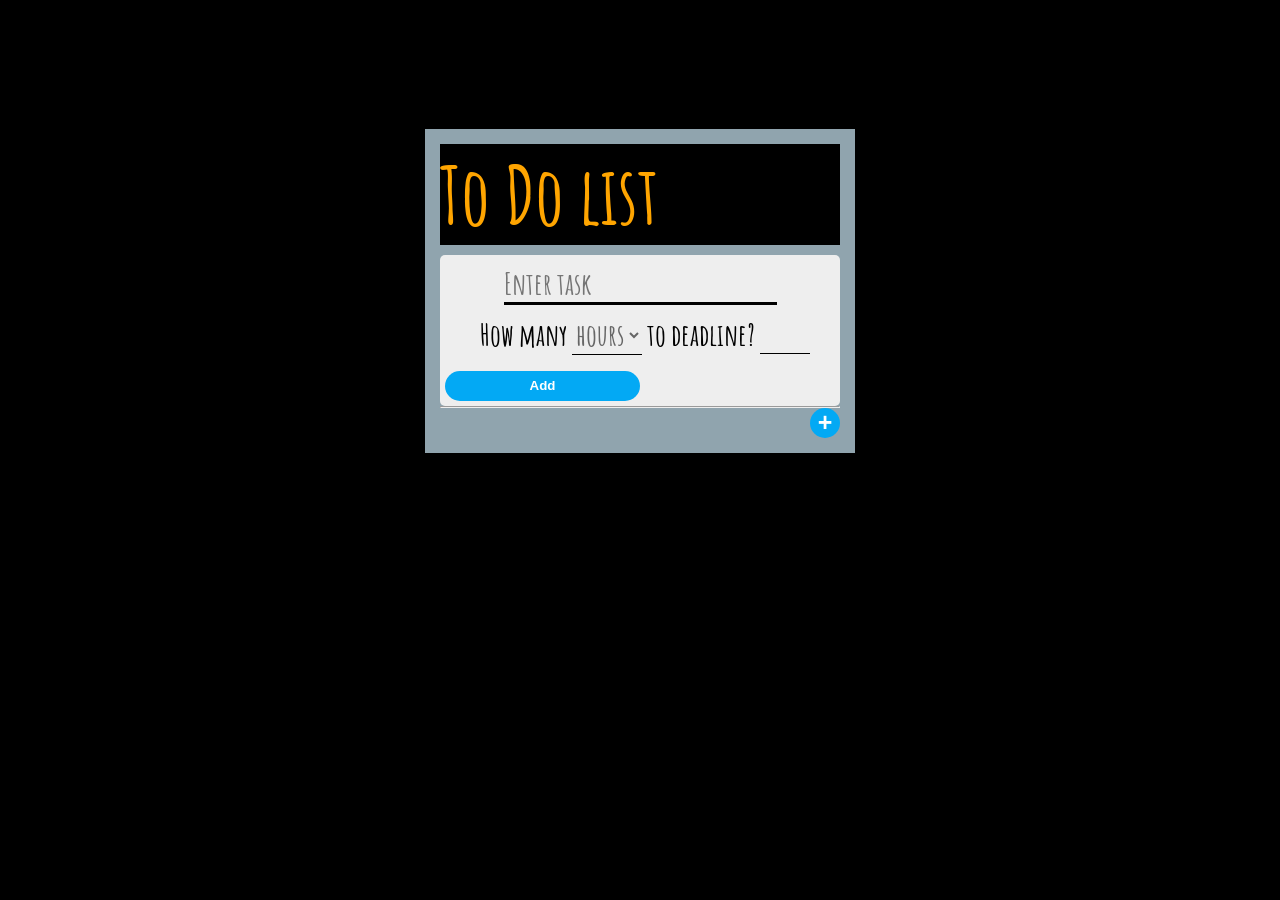
==== index.html @ 6c6733e7 "Update script of index.html removed redundant code" ====
<!DOCTYPE html>
<html>
<head>
	<title>To do list</title>
	<link rel="stylesheet" type="text/css" href="stylesheet.css">
</head>
<body>

	<main>

		<!--1 header-->
		<header>
			<h1>To Do list</h1>
		</header>
		<!--1 end-->

		<!--2 todo prompt-->
		<div id="todoPrompt">
			<form>
				<input type="text" placeholder="Enter task"required>
				
				<p>How many
					<select class="time">
						<option value="hours">hours</option>
						<option value="days">days</option>
						<option value="weeks">weeks</option>
						<option value="months">months</option>
					</select>
					to deadline?

					<input type="number" name="timeDuration" required>
				</p>

				<button id="createTask">Add</button>
			</form>
		</div>
		<!--2 end-->

		<hr>

		<!--3 all tasks-->
		<ul class="allTasks">

			<!--li items-->

		</ul>
		<!--3 end-->

		<!--4 add new task-->
		<div class="addNewTask">
			<button class="addNewTaskBtn"><b>+</b></button>
		</div>
		<!--4 end-->
	</main>

	<script type="text/javascript">
		//read all comments
		//further improvement...real time for tasks
		window.onload = () => {
			var ul = document.querySelector(".allTasks");
			var addTaskBtn = document.querySelector("#createTask");
			var input = document.querySelector("input[type='text']");
			var duration = document.querySelector("input[type='number']");
			var select = document.querySelector(".time");
			
			if (localStorage.getItem("todoList") {
				ul.innerHTML = localStorage.getItem("todoList");
			}
			
			var deleteBtns = document.querySelectorAll(".deleteTask");
			resetter();
			for (var i = 0; i < deleteBtns.length; i++) {
				deleteBtns[i].addEventListener("click", function () {
					this.parentElement.parentElement.remove()
					localStorage.setItem('todoList', ul.innerHTML);
				});
			}

			var doneBtns = document.querySelectorAll(".doneTask");
			for (var j = 0; j < doneBtns.length; j++) {
				doneBtns[j].addEventListener("click", function () {
					prompt("Are you sure");
				});
			}

		}

		//Adding new task div
		function resetter () {
			addTaskBtn.addEventListener("click", function(e) {
				e.preventDefault();
				
				var selectedTime = getSelectedOption(select).value;
				
				var listItem = document.createElement("li"),
					taskBox = document.createElement("div"),
					taskTodo = document.createElement("div"),
					deleteBtn = document.createElement("button"),
					doneBtn = document.createElement("button"),
					actionDiv = document.createElement("div");

				listItem.classList.add("task");
				taskBox.classList.add("taskBox");
				taskTodo.classList.add("taskTodo");
				deleteBtn.classList.add("actions", "deleteTask");
				doneBtn.classList.add("actions", "doneTask");

				doneBtn.innerHTML = "Done";
				deleteBtn.innerHTML = "Delete";
				
				actionDiv.append(doneBtn," ", deleteBtn);
				actionDiv.classList.add("actionDiv");

				if (input.value && duration.value && duration.value > 0) {
					taskTodo.innerHTML = input.value +" due in "+ duration.value +" "+ selectedTime;

					ul.appendChild(listItem).appendChild(taskBox).append(taskTodo,actionDiv);
					input.value = "";

				} else {
					//replace with visual feedback
					//input.value = "";
					input.classList.add("redBorder");
					duration.classList.add("redBorder")
					setTimeout(function () {
						input.value = "";
						duration.value = "";
						input.classList.remove("redBorder");
						duration.classList.remove("redBorder");
					}, 2000);
					
					
				}

				localStorage.setItem('todoList', ul.innerHTML);

			});
		}

		function getSelectedOption(sel) {
			var opt;
			for (let i = 0; i < sel.options.length; i++) {
				opt = select.options[i];
				if (opt.selected) break
			}
			return opt;
		};
		//style the app
		//check for redundancy
	</script>
</body>
</html>
---- stylesheet.css ----
@import url('https://fonts.googleapis.com/css?family=Amatic+SC');

:root {
	background-color: #000;
	color: #fff;
	font-family: 'Amatic SC', cursive;
	font-size: 40px;

}

* {
	padding: 0;
	margin: 0;
}

main {
	background-color: #90a4ae;
	max-width: 400px;
	margin: auto;
	margin-top: 10%;
	border: 1px solid black;
	padding: 15px;
	height: 90%;
}

main form {
	text-align: center;
	margin: 0;
	padding: 0;
}

header {
	color: orange;
	background-color: black;
	margin: 0;
	margin-bottom: 15px: 
	width: 100%;
}

h1 {
	width: 100%;
}

#todoPrompt {
	font-size: 30px;
	color: #000;
	font-weight: 600;
	background-color: #eee;
	margin-top: 10px; 
	padding: 5px;
	border-radius: 5px;
}

#todoPrompt input[type=text] {
	font-size: 30px;
	font-weight: 600;
	font-family: 'Amatic SC', cursive;
	width: 70%;
	border: none;
	border-bottom: 3px solid black;
	margin: 5px;
	background-color: inherit;
}

#todoPrompt p {
	width: 100%;
	margin: 5px;
}

#todoPrompt select {
	font-size: 30px;
	font-weight: 600;
	font-family: 'Amatic SC', cursive;
	width: 70px;
	color: #666;
	background-color: white;
	border: none;
	border-bottom: 1px solid black;
	background-color: inherit;
}

#todoPrompt p input{
	font-size: 30px;
	font-weight: 600;
	color: #666;
	font-family: 'Amatic SC', cursive;
	width: 50px;
	border: none;
	border-bottom: 1px solid black;
	background-color: inherit;
}

#todoPrompt #createTask {
	align-self: center;
	width: 50%;
	height: 30px;
	margin-right: 50%;
	border: .5px solid black;
	border-radius: 15px;
	border: none;
	background-color: #03a9f4;
	color: white;
	font-weight: 600;
}

.allTasks {
	font-size: 25px;
	display: block;
}

.task {
	list-style: none;
	width: 100%;
	margin: 3px;
	padding: 3px;
	text-align: center;
	color: black;
}

.task .taskBox {
	border-radius: 10px 10px 20px 20px;
	background-color: #eee;
	padding: 3px;
	width: auto;
}

.taskBox .taskTodo {
	color: #000;
	font-weight: 600;
	border-radius: 10px;
	background-color: orange;
	padding: 3px;
	padding-top: 10px;
	height: 20px;
}

.actionDiv {
	display: flex;
	position: relative;
	justify-content: space-between;
}

.actions {
	color: white;
	font-weight: 600;
	margin: 3px;
	height: 30px;
	border-radius: 30px;
	border:none;
}

.doneTask {
	background-color: #8bc34a;

	width: 30%;
}

.deleteTask {
	background-color: #f44336;
	width: 30%;
}

.addNewTask {
	display: flex;
	justify-content: flex-end;
}

.addNewTaskBtn {
	background-color: #03a9f4;
	width: 30px;
	height: 30px;
	color: white;
	font-size: 25px;
	border-radius: 50%;
	border: none;
}
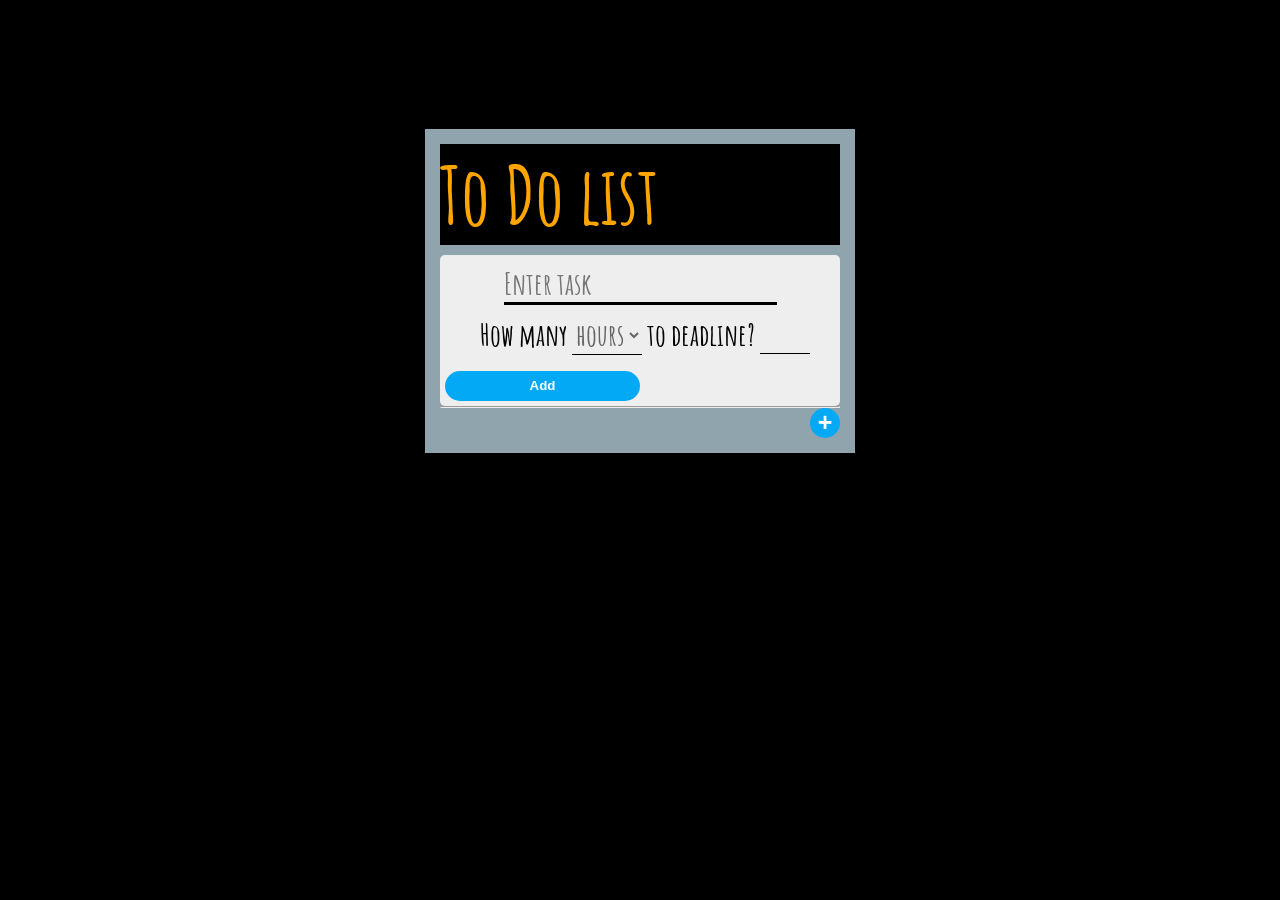
==== commit 6134a5af: "Update index.html" ====
--- a/index.html
+++ b/index.html
@@ -63,7 +63,7 @@
 			var duration = document.querySelector("input[type='number']");
 			var select = document.querySelector(".time");
 			
-			if (localStorage.getItem("todoList") {
+			if (localStorage.getItem("todoList")) {
 				ul.innerHTML = localStorage.getItem("todoList");
 			}
 			
--- a/stylesheet.css
+++ b/stylesheet.css
@@ -173,4 +173,8 @@
 	font-size: 25px;
 	border-radius: 50%;
 	border: none;
-}+}
+
+.redBorder {
+	border: 1px solid red;
+}
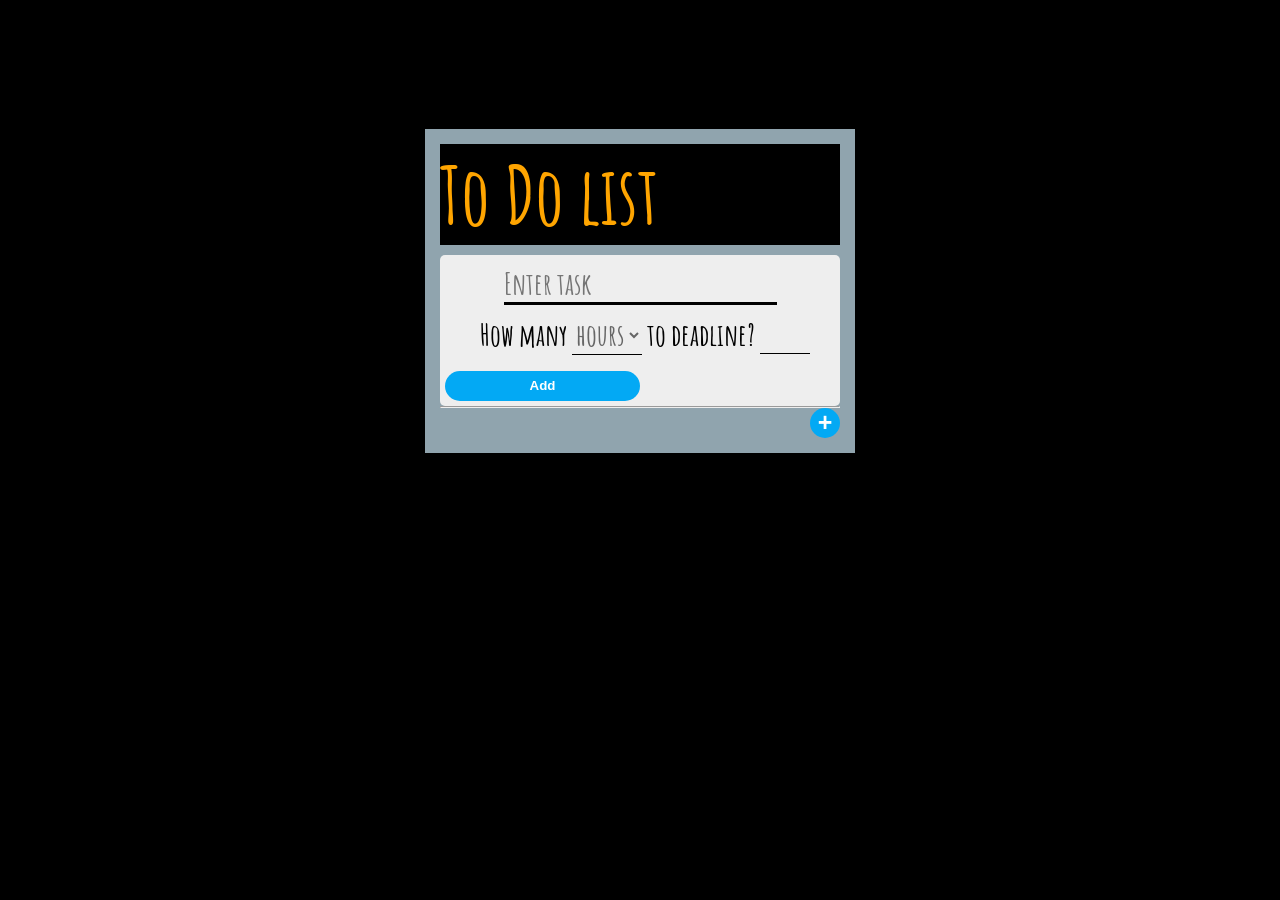
==== commit bfeb5fe7: "Update index.html" ====
--- a/index.html
+++ b/index.html
@@ -56,12 +56,13 @@
 	<script type="text/javascript">
 		//read all comments
 		//further improvement...real time for tasks
+		var addTaskBtn = document.querySelector("#createTask");
+		var select = document.querySelector(".time");
+		var input = document.querySelector("input[type='text']");
+		var duration = document.querySelector("input[type='number']");		
 		window.onload = () => {
 			var ul = document.querySelector(".allTasks");
-			var addTaskBtn = document.querySelector("#createTask");
-			var input = document.querySelector("input[type='text']");
-			var duration = document.querySelector("input[type='number']");
-			var select = document.querySelector(".time");
+
 			
 			if (localStorage.getItem("todoList")) {
 				ul.innerHTML = localStorage.getItem("todoList");
@@ -108,6 +109,16 @@
 				doneBtn.innerHTML = "Done";
 				deleteBtn.innerHTML = "Delete";
 				
+				deleteBtn.addEventListener("click", function () {
+					this.parentElement.parentElement.remove()
+					localStorage.setItem('todoList', ul.innerHTML);
+				});
+				
+				doneBtn.addEventListener("click", function () {
+					prompt("Are you sure");
+				});
+				
+				
 				actionDiv.append(doneBtn," ", deleteBtn);
 				actionDiv.classList.add("actionDiv");
 
@@ -121,7 +132,7 @@
 					//replace with visual feedback
 					//input.value = "";
 					input.classList.add("redBorder");
-					duration.classList.add("redBorder")
+					duration.classList.add("redBorder");
 					setTimeout(function () {
 						input.value = "";
 						duration.value = "";
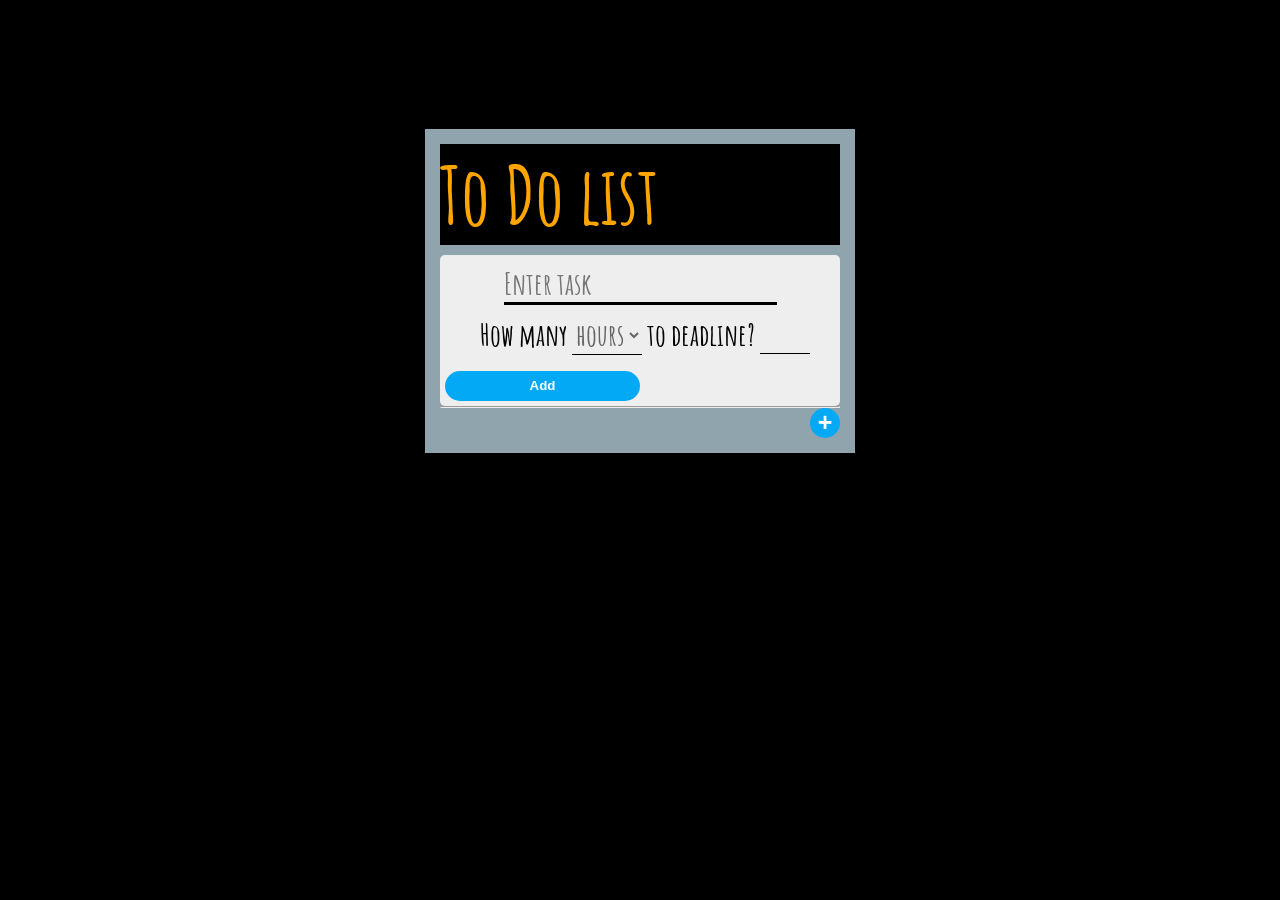
==== commit 09ea18aa: "Update index.html" ====
--- a/index.html
+++ b/index.html
@@ -59,11 +59,10 @@
 		var addTaskBtn = document.querySelector("#createTask");
 		var select = document.querySelector(".time");
 		var input = document.querySelector("input[type='text']");
-		var duration = document.querySelector("input[type='number']");		
+		var duration = document.querySelector("input[type='number']");
+		var ul = document.querySelector(".allTasks");
+		
 		window.onload = () => {
-			var ul = document.querySelector(".allTasks");
-
-			
 			if (localStorage.getItem("todoList")) {
 				ul.innerHTML = localStorage.getItem("todoList");
 			}
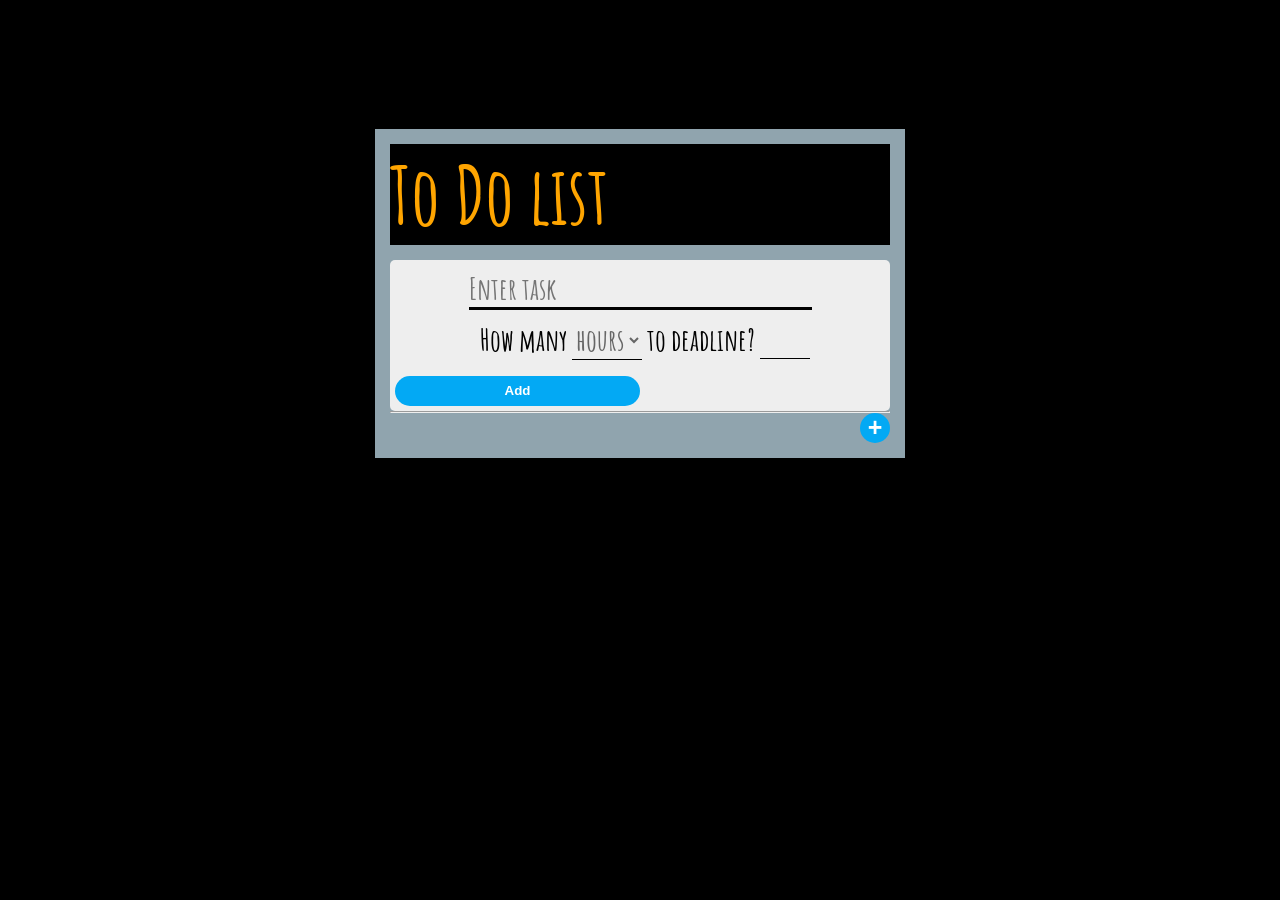
==== commit 5b06e9ae: "added meta tag for media size" ====
--- a/index.html
+++ b/index.html
@@ -3,6 +3,7 @@
 <head>
 	<title>To do list</title>
 	<link rel="stylesheet" type="text/css" href="stylesheet.css">
+	<meta name="viewport" content="width=device-width, initial-scale=1.0">
 </head>
 <body>
 
@@ -126,6 +127,7 @@
 
 					ul.appendChild(listItem).appendChild(taskBox).append(taskTodo,actionDiv);
 					input.value = "";
+					duration.value = "";
 
 				} else {
 					//replace with visual feedback
--- a/stylesheet.css
+++ b/stylesheet.css
@@ -15,7 +15,8 @@
 
 main {
 	background-color: #90a4ae;
-	max-width: 400px;
+	width: 500px;
+	min-width: 400px;
 	margin: auto;
 	margin-top: 10%;
 	border: 1px solid black;
@@ -33,7 +34,7 @@
 	color: orange;
 	background-color: black;
 	margin: 0;
-	margin-bottom: 15px: 
+	margin-bottom: 15px;
 	width: 100%;
 }
 
@@ -178,3 +179,41 @@
 .redBorder {
 	border: 1px solid red;
 }
+
+@media (max-width : 600px) {
+	:root {
+		font-size: 50px;
+		
+	}
+	
+	header {
+		color : green;
+	}
+	
+	main {
+		width: 90%;
+		min-width: 80%;
+	}
+
+	#todoPrompt {
+		font-size: 40px;
+	}
+
+	#todoPrompt input[type=text] {
+		font-size: 40px;
+	}
+
+	#todoPrompt select {
+		font-size: 40px;
+	}
+
+	#todoPrompt p input{
+		font-size: 40px;
+	}
+	
+	.allTasks {
+		font-size: 30px;
+	}
+
+}
+
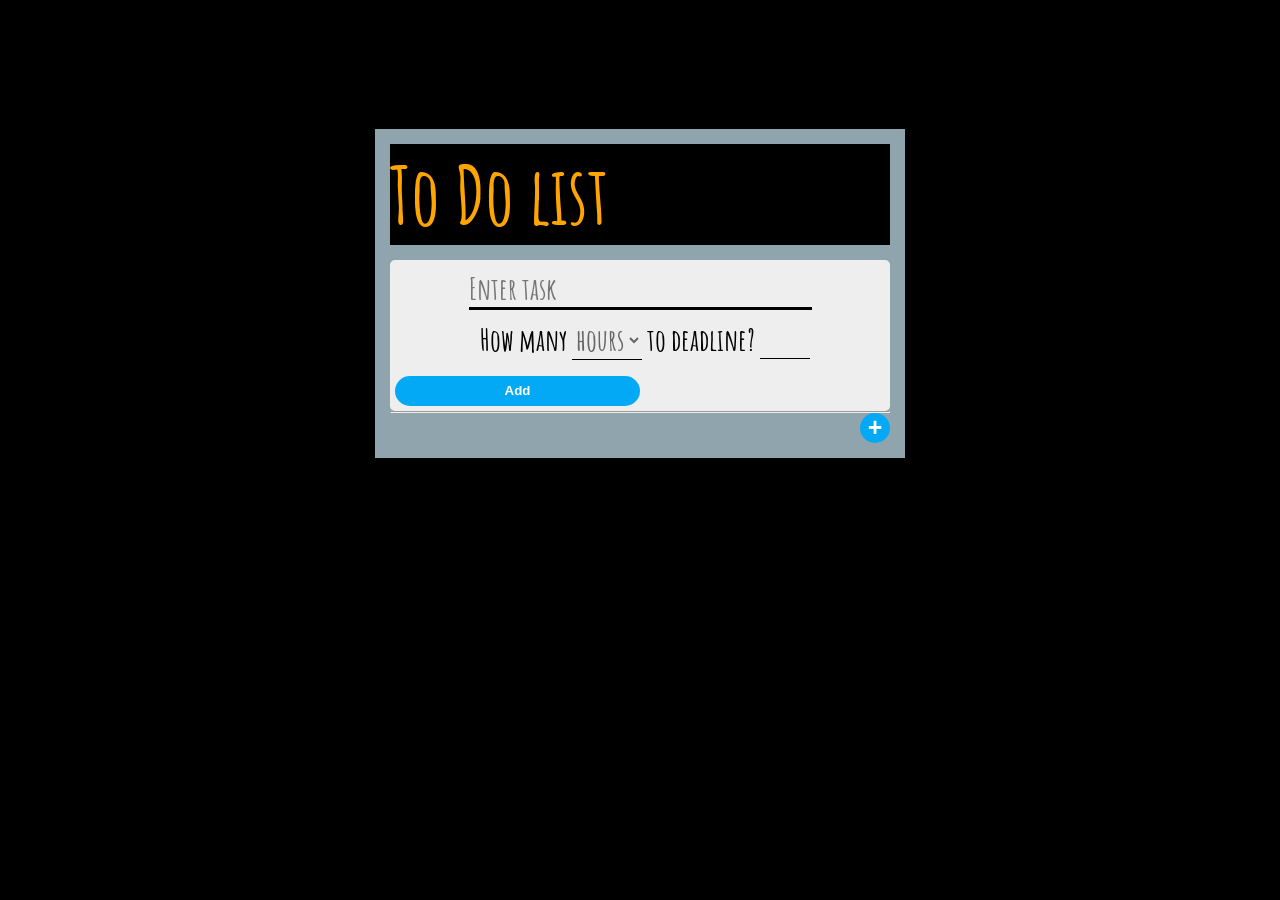
==== commit 74db5d03: "made height of task display to fit content well" ====
--- a/index.html
+++ b/index.html
@@ -54,109 +54,10 @@
 		<!--4 end-->
 	</main>
 
-	<script type="text/javascript">
+	<script type="text/javascript" src="main.js">
 		//read all comments
 		//further improvement...real time for tasks
-		var addTaskBtn = document.querySelector("#createTask");
-		var select = document.querySelector(".time");
-		var input = document.querySelector("input[type='text']");
-		var duration = document.querySelector("input[type='number']");
-		var ul = document.querySelector(".allTasks");
-		
-		window.onload = () => {
-			if (localStorage.getItem("todoList")) {
-				ul.innerHTML = localStorage.getItem("todoList");
-			}
-			
-			var deleteBtns = document.querySelectorAll(".deleteTask");
-			resetter();
-			for (var i = 0; i < deleteBtns.length; i++) {
-				deleteBtns[i].addEventListener("click", function () {
-					this.parentElement.parentElement.remove()
-					localStorage.setItem('todoList', ul.innerHTML);
-				});
-			}
 
-			var doneBtns = document.querySelectorAll(".doneTask");
-			for (var j = 0; j < doneBtns.length; j++) {
-				doneBtns[j].addEventListener("click", function () {
-					prompt("Are you sure");
-				});
-			}
-
-		}
-
-		//Adding new task div
-		function resetter () {
-			addTaskBtn.addEventListener("click", function(e) {
-				e.preventDefault();
-				
-				var selectedTime = getSelectedOption(select).value;
-				
-				var listItem = document.createElement("li"),
-					taskBox = document.createElement("div"),
-					taskTodo = document.createElement("div"),
-					deleteBtn = document.createElement("button"),
-					doneBtn = document.createElement("button"),
-					actionDiv = document.createElement("div");
-
-				listItem.classList.add("task");
-				taskBox.classList.add("taskBox");
-				taskTodo.classList.add("taskTodo");
-				deleteBtn.classList.add("actions", "deleteTask");
-				doneBtn.classList.add("actions", "doneTask");
-
-				doneBtn.innerHTML = "Done";
-				deleteBtn.innerHTML = "Delete";
-				
-				deleteBtn.addEventListener("click", function () {
-					this.parentElement.parentElement.remove()
-					localStorage.setItem('todoList', ul.innerHTML);
-				});
-				
-				doneBtn.addEventListener("click", function () {
-					prompt("Are you sure");
-				});
-				
-				
-				actionDiv.append(doneBtn," ", deleteBtn);
-				actionDiv.classList.add("actionDiv");
-
-				if (input.value && duration.value && duration.value > 0) {
-					taskTodo.innerHTML = input.value +" due in "+ duration.value +" "+ selectedTime;
-
-					ul.appendChild(listItem).appendChild(taskBox).append(taskTodo,actionDiv);
-					input.value = "";
-					duration.value = "";
-
-				} else {
-					//replace with visual feedback
-					//input.value = "";
-					input.classList.add("redBorder");
-					duration.classList.add("redBorder");
-					setTimeout(function () {
-						input.value = "";
-						duration.value = "";
-						input.classList.remove("redBorder");
-						duration.classList.remove("redBorder");
-					}, 2000);
-					
-					
-				}
-
-				localStorage.setItem('todoList', ul.innerHTML);
-
-			});
-		}
-
-		function getSelectedOption(sel) {
-			var opt;
-			for (let i = 0; i < sel.options.length; i++) {
-				opt = select.options[i];
-				if (opt.selected) break
-			}
-			return opt;
-		};
 		//style the app
 		//check for redundancy
 	</script>
--- a/stylesheet.css
+++ b/stylesheet.css
@@ -132,7 +132,7 @@
 	background-color: orange;
 	padding: 3px;
 	padding-top: 10px;
-	height: 20px;
+	height: auto;
 }
 
 .actionDiv {
@@ -180,19 +180,15 @@
 	border: 1px solid red;
 }
 
-@media (max-width : 600px) {
+@media only screen and (max-width : 600px) {
 	:root {
 		font-size: 50px;
 		
 	}
 	
-	header {
-		color : green;
-	}
-	
 	main {
 		width: 90%;
-		min-width: 80%;
+		min-width: 550px;
 	}
 
 	#todoPrompt {
